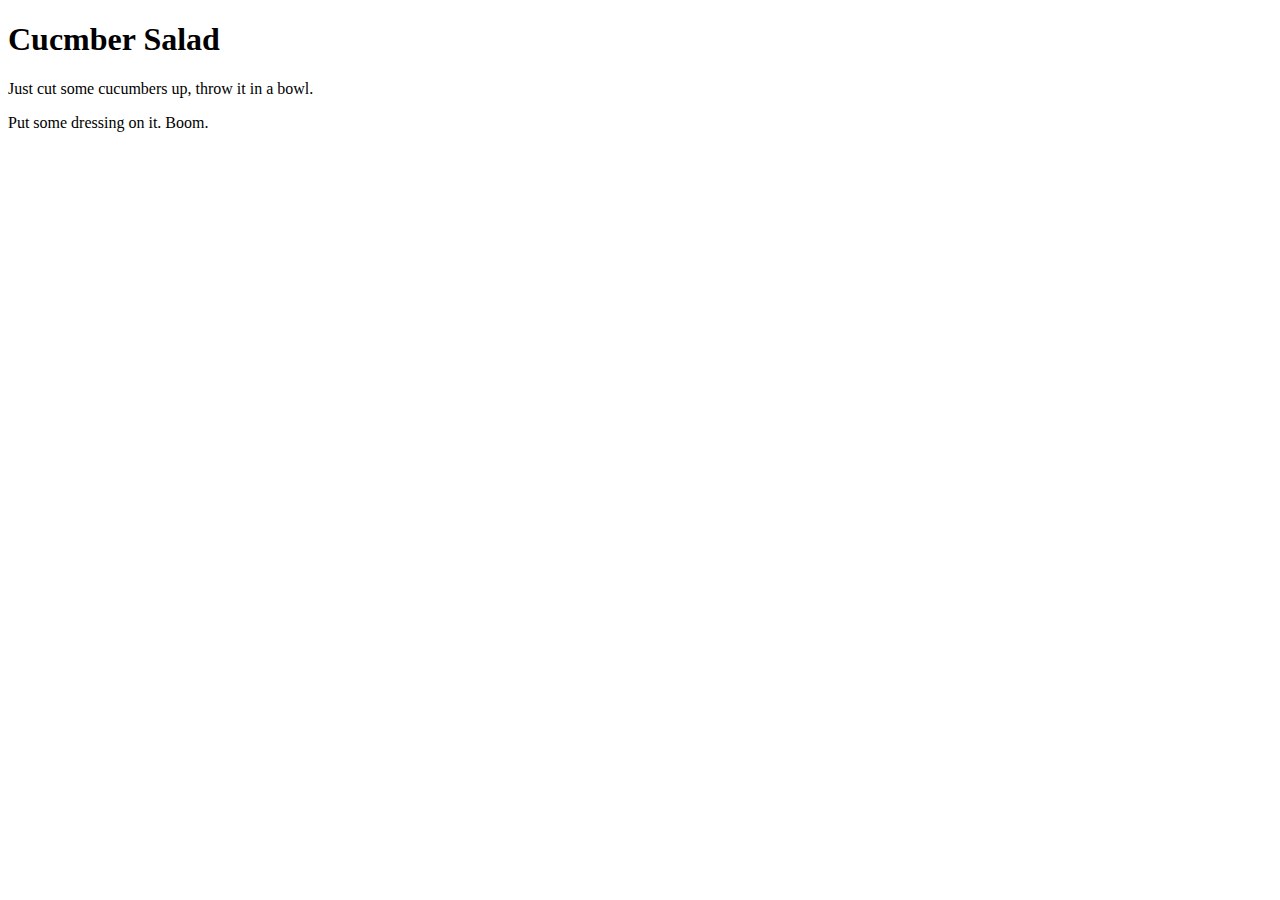
==== recipes/cucumber_salad.html @ 714621d1 "Iteration 2 of Recipe Page Project" ====
<!DOCTYPE html>
<html lang="en">
<head>
    <meta charset="UTF-8">
    <meta http-equiv="X-UA-Compatible" content="IE=edge">
    <meta name="viewport" content="width=device-width, initial-scale=1.0">
    <title>Recipes Project: Cucumber Salad</title>
</head>
<body>
    <h1>Cucmber Salad</h1>
    <p> Just cut some cucumbers up, throw it in a bowl.</p>
    <p> Put some dressing on it. Boom.</p>
</body>
</html>
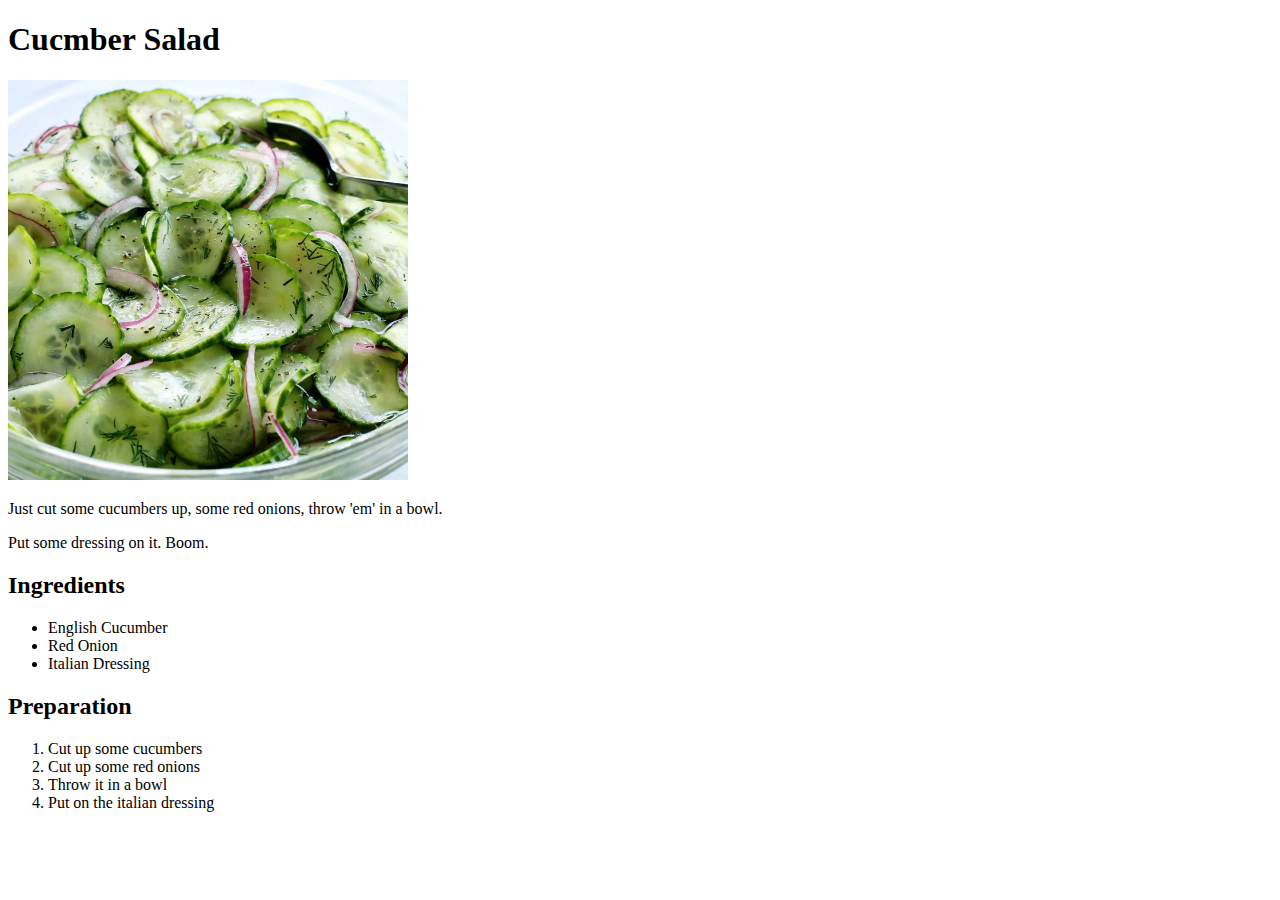
==== commit 7a543db2: "Iteration 3 of Recipe Pages project" ====
--- a/recipes/cucumber_salad.html
+++ b/recipes/cucumber_salad.html
@@ -8,7 +8,22 @@
 </head>
 <body>
     <h1>Cucmber Salad</h1>
-    <p> Just cut some cucumbers up, throw it in a bowl.</p>
+    <img src="./cucumber_salad.jpg" alt="A beautiful cucumber salad" width="400" height="400">
+    <p> Just cut some cucumbers up, some red onions, throw 'em' in a bowl.</p>
     <p> Put some dressing on it. Boom.</p>
+    <p></p>
+    <h2>Ingredients</h2>
+    <ul>
+        <li>English Cucumber</li>
+        <li>Red Onion</li>
+        <li>Italian Dressing</li>
+    </ul>
+    <h2>Preparation</h2>
+    <ol>
+        <li>Cut up some cucumbers</li>
+        <li>Cut up some red onions</li>
+        <li>Throw it in a bowl</li>
+        <li>Put on the italian dressing</li>
+    </ol>
 </body>
 </html>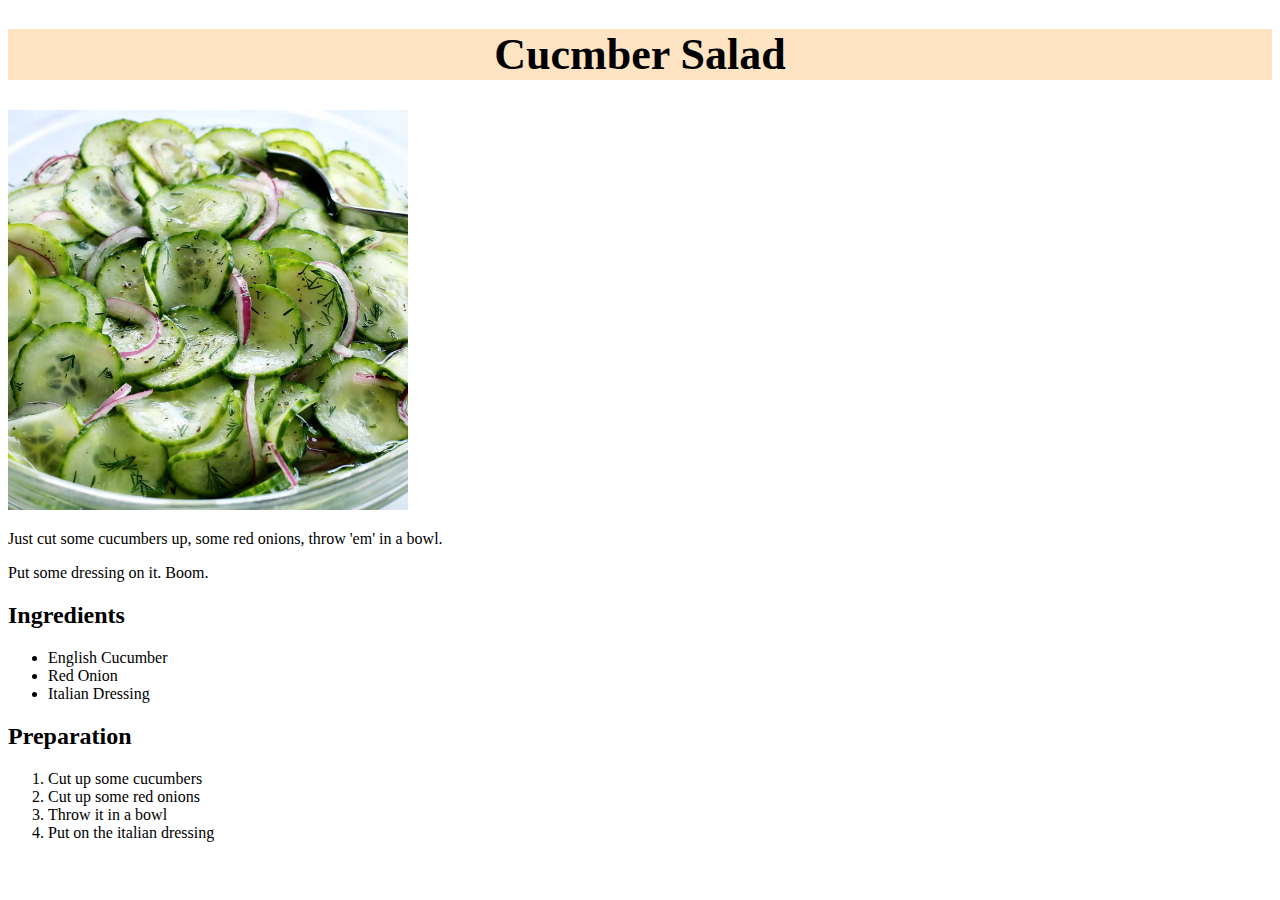
==== commit e476bdc3: "Added CSS styling to the recipes project, and added a new recipe 'Gamer Slop'" ====
--- a/recipes/cucumber_salad.html
+++ b/recipes/cucumber_salad.html
@@ -4,11 +4,12 @@
     <meta charset="UTF-8">
     <meta http-equiv="X-UA-Compatible" content="IE=edge">
     <meta name="viewport" content="width=device-width, initial-scale=1.0">
+    <link rel="stylesheet" href="recipes.css">
     <title>Recipes Project: Cucumber Salad</title>
 </head>
 <body>
     <h1>Cucmber Salad</h1>
-    <img src="./cucumber_salad.jpg" alt="A beautiful cucumber salad" width="400" height="400">
+    <img src="./cucumber_salad.jpg" alt="A beautiful cucumber salad">
     <p> Just cut some cucumbers up, some red onions, throw 'em' in a bowl.</p>
     <p> Put some dressing on it. Boom.</p>
     <p></p>
--- a/recipes/recipes.css
+++ b/recipes/recipes.css
@@ -0,0 +1,11 @@
+img {
+    width: 400px;
+    height: 400px;
+}
+
+h1 {
+    background-color: bisque;
+    font-size: 44px;
+    font-weight: bold;
+    text-align: center;
+}
